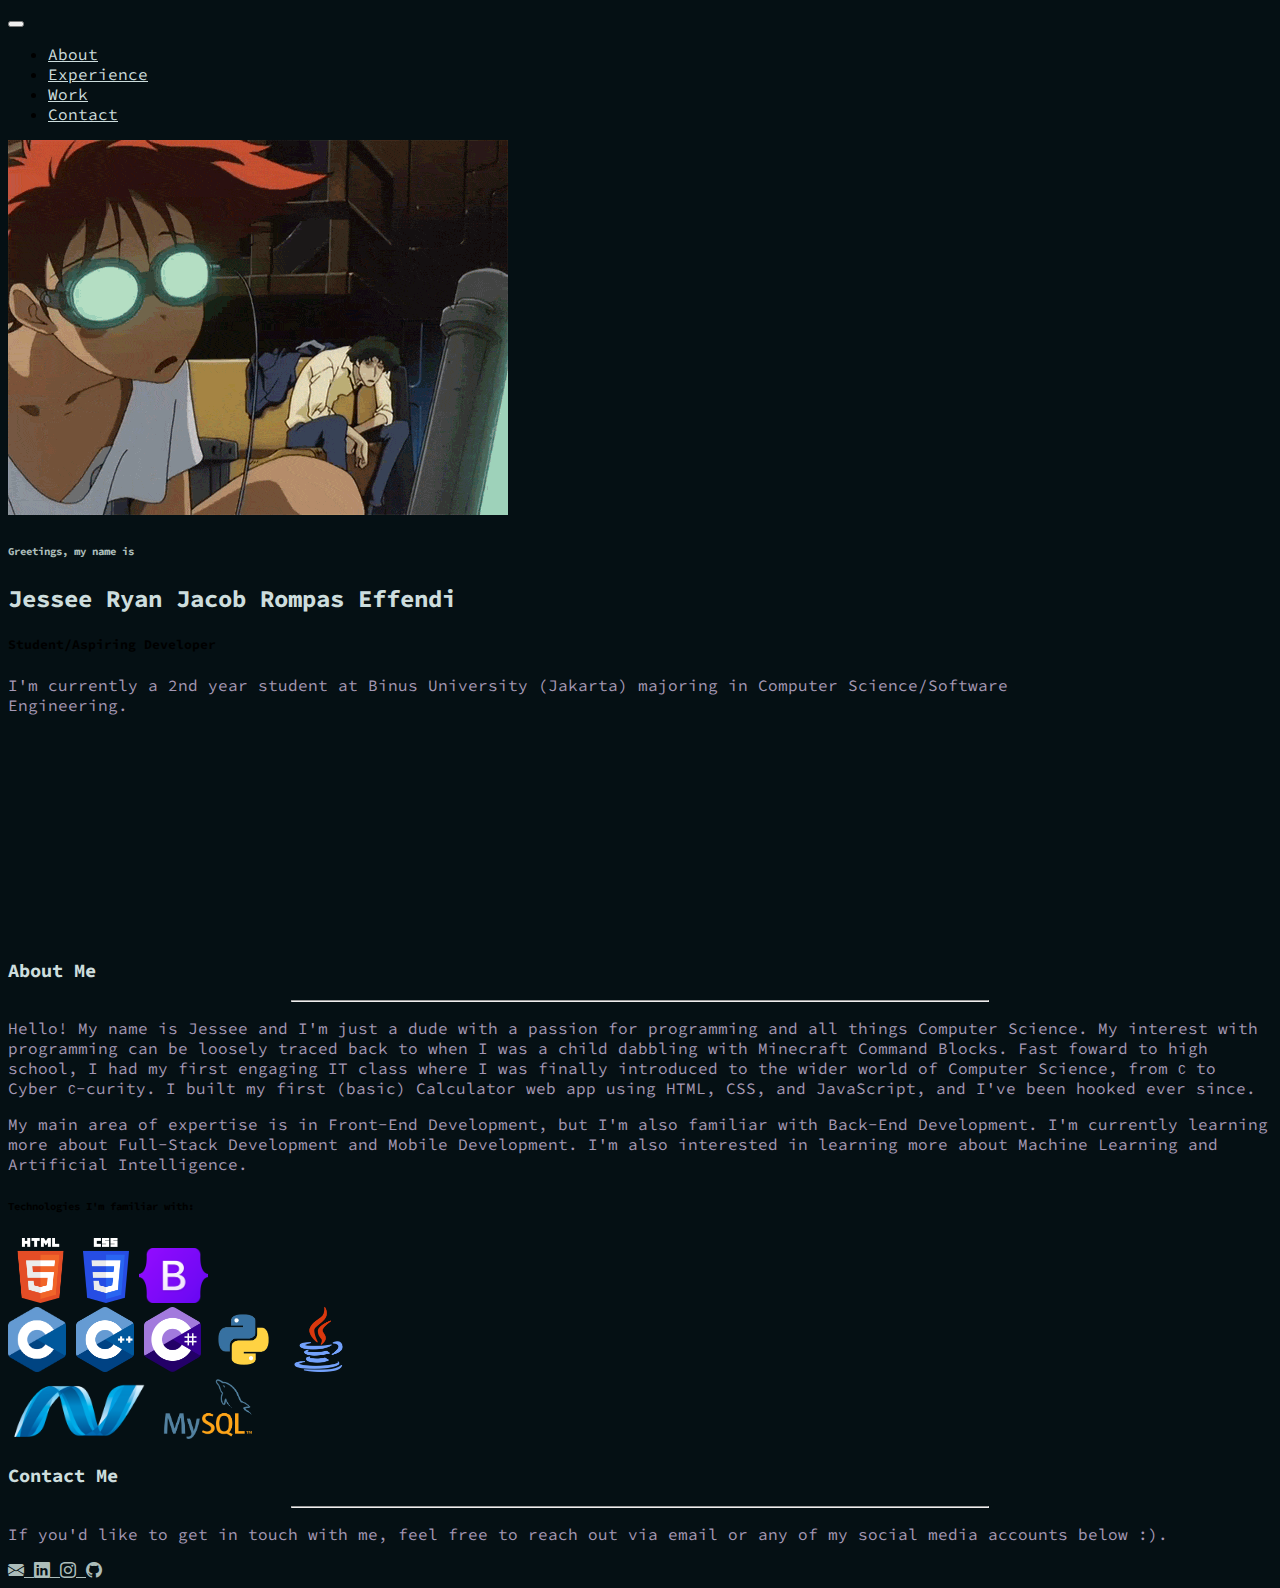
==== pages/index.html @ 1424f885 "renamed:    pages/home.html -> pages/index.html" ====
<!DOCTYPE html>
<html lang="en">

<head>
    <meta charset="UTF-8" />
    <meta http-equiv="X-UA-Compatible" content="IE=edge" />
    <meta name="viewport" content="width=device-width, initial-scale=1.0" />
    <title>Jessee Ryan Jacob Rompas Effendi</title>
    <link rel="icon" type="image/png" sizes="32x32" href="logo.png" />
    <link href="https://cdn.jsdelivr.net/npm/bootstrap@5.0.2/dist/css/bootstrap.min.css" rel="stylesheet"
        integrity="sha384-EVSTQN3/azprG1Anm3QDgpJLIm9Nao0Yz1ztcQTwFspd3yD65VohhpuuCOmLASjC" crossorigin="anonymous" />
    <link rel="stylesheet" href="../assets/css/stylesheet.css">
    <link rel="stylesheet" href="https://cdn.jsdelivr.net/npm/bootstrap-icons@1.11.3/font/bootstrap-icons.min.css">
    <link rel="preconnect" href="https://fonts.googleapis.com">
    <link rel="preconnect" href="https://fonts.gstatic.com" crossorigin>
    <link href="https://fonts.googleapis.com/css2?family=Source+Code+Pro:ital,wght@0,200..900;1,200..900&display=swap"
        rel="stylesheet">
</head>

<body class="bg-dark">
    <header>
        <nav class="position-fixed top-0 start-0 end-0 w-100 autohide navbar navbar-expand-lg navbar-dark bg-dark">
            <div class="container-fluid">
                <button class="navbar-toggler ms-auto" type="button" data-bs-toggle="collapse"
                    data-bs-target="#navbarSupportedContent" aria-controls="navbarSupportedContent"
                    aria-expanded="false" aria-label="Toggle navigation">
                    <span class="navbar-toggler-icon"></span>
                </button>
                <div class="collapse navbar-collapse custom-center-mobile" id="navbarSupportedContent">
                    <ul class="navbar-nav ms-lg-auto py-lg-3 px-lg-4">
                        <li class="nav-item mx-auto mx-lg-2">
                            <a class="nav-link fs-5 fw-bold" href="#about">About</a>
                        </li>
                        <li class="nav-item mx-auto mx-lg-2">
                            <a class="nav-link fs-5 fw-bold" href="#experience">Experience</a>
                        </li>
                        <li class="nav-item mx-auto mx-lg-2">
                            <a class="nav-link fs-5 fw-bold" href="#work">Work</a>
                        </li>
                        <li class="nav-item mx-auto mx-lg-2">
                            <a class="nav-link fs-5 fw-bold" href="#contact">Contact</a>
                        </li>
                    </ul>
                </div>
            </div>
        </nav>
    </header>
    <div id="content" class="px-2 px-lg-5">
        <main>
            <section id="introduction" class="container-fluid d-flex align-items-center justify-content-center py-5 min-vh-100">
                <div class="container mt-5 mt-xl-0">
                    <div class="row">
                        <div class="col-lg-6 d-flex justify-content-center">
                            <img src="../assets/images/edwardspike.gif" alt="Jessee Ryan Jacob Rompas Effendi"
                                class="border border-2 rounded-pill img-fluid">
                        </div>
                        <div class="col-lg-6 d-flex flex-column justify-content-center pt-5 pt-lg-0 intro-pe-11em">
                            <h6 class="text-light">Greetings, my name is</h6>
                            <h2 class="text-lighter fw-bold">Jessee Ryan Jacob Rompas Effendi</h2>
                            <h5 class="text-info fw-bold">Student/Aspiring Developer</h5>
                            <p class="text-primary">
                                I'm currently a 2nd year student at Binus University (Jakarta) majoring in Computer
                                Science/Software Engineering.
                            </p>
                        </div>
                    </div>
                </div>
            </section>
            <section id="about" class="container-fluid py-5 px-md-5 min-vh-100">
                <div class="container">
                    <div class="row">
                        <h3 class="text-lighter fw-bold">About Me</h3>
                        <hr style="width:55%">
                        <div class="col-lg-6">
                            <p class="text-primary">
                                Hello! My name is Jessee and I'm just a dude with a passion for programming and
                                all things Computer Science. My interest with programming can be loosely traced back to
                                when I was a child dabbling with Minecraft Command Blocks. Fast foward to high school, 
                                I had my first engaging IT class where I was finally introduced to the wider world of Computer 
                                Science, from <code class="fs-6">C</code> to Cyber <code class="fs-6">C</code>-curity.
                                I built my first (basic) Calculator web app using HTML, CSS, and JavaScript, and I've
                                been hooked ever since.
                            </p>
                            <!-- <p class="text-primary">
                                My other interests include reading (novel, manga, manhwa), watching movies, and
                                especially listening to music. I also enjoy playing board/puzzle games, such as Chess,
                                Sudoku, and Wordle, as well as keeping up with the NBA.
                            </p> -->
                            <p class="text-primary">
                                My main area of expertise is in Front-End Development, but I'm also familiar with
                                Back-End Development.
                                I'm currently learning more about Full-Stack Development and Mobile Development.
                                I'm also interested in learning more about Machine Learning and Artificial Intelligence.
                            </p>
                        </div>
                        <div class="col-lg-6 d-flex justify-content-center flex-column py-5">
                            <h6 class="text-info text-center fw-bold mb-1">
                                Technologies I'm familiar with:
                            </h6>
                            <div class="d-flex justify-content-center flex-column">
                                <div class="d-flex justify-content-center my-3 flex-wrap-mobile">
                                    <img src="../assets/images/html.png" alt="HTML" class="img-fluid me-3 mt-3 mt-sm-1 tech-logo">
                                    <img src="../assets/images/css.png" alt="CSS" class="img-fluid mx-3 mt-3 mt-sm-1 tech-logo">
                                    <!-- <img src="../assets/images/js.png" alt="JavaScript" class="img-fluid mx-3 tech-logo"> -->
                                    <img src="../assets/images/bootstrap.png" alt="Bootstrap" class="img-fluid ms-3 mt-auto tech-logo" style="height: 55px!important;">
                                </div>                            
                                <div class="d-flex justify-content-center my-3 flex-wrap-mobile">
                                    <img src="../assets/images/c.png" alt="C" class="img-fluid me-3 mt-3 mt-sm-1 tech-logo">
                                    <img src="../assets/images/cpp.png" alt="C++" class="img-fluid mx-3 mt-3 mt-sm-1 tech-logo">
                                    <img src="../assets/images/csharp.png" alt="C#" class="img-fluid mx-3 mb-3 my-sm-0 mt-3 mt-sm-1  tech-logo">
                                    <img src="../assets/images/python.png" alt="Python" class="img-fluid me-3 mx-sm-3 mt-3 mt-sm-1 tech-logo">
                                    <img src="../assets/images/java.png" alt="Java" class="img-fluid ms-3 mt-3 mt-sm-1 tech-logo">
                                </div>
                                <div class="d-flex justify-content-center my-3 flex-wrap-mobile">
                                    <img src="../assets/images/asp.net.png" alt="ASP.NET" class="img-fluid me-3 mt-3 mt-sm-1 tech-logo">
                                    <img src="../assets/images/mysql.png" alt="MySQL" class="img-fluid ms-3 mt-3 mt-sm-1 tech-logo">
                                </div>
                                <!-- <div class="d-flex justify-content-start">
                                    <img src="../assets/images/git.png" alt="Git" class="img-fluid">
                                    <img src="../assets/images/github.png" alt="GitHub" class="img-fluid">
                                    <img src="../assets/images/vscode.png" alt="Visual Studio Code" class="img-fluid">
                                    <img src="../assets/images/figma.png" alt="Figma" class="img-fluid">
                                    <img src="../assets/images/photoshop.png" alt="Adobe Photoshop" class="img-fluid">
                                </div> -->
                            </div>
                        </div>
                    </div>
                </div>
            </section>
            <section id="experience" class="container-fluid bg-dark text-white py-5 min-vh-100">
                <div class="container">
                </div>
            </section>
            <section id="work" class="container-fluid bg-dark text-white py-5 min-vh-100">
                <div class="container">
                </div>
            </section>
            <section id="contact" class="container-fluid bg-dark text-white py-5 min-vh-100">
                <div class="container">
                    <div class="row">
                        <div class="col-lg-6 ms-auto text-end">
                            <h3 class="text-lighter fw-bold">Contact Me</h3>
                            <hr style="width:55%; margin-left:auto;">
                            <p class="text-primary">
                                If you'd like to get in touch with me, feel free to reach out via email or any of my
                                social media accounts below :&#41;.
                            </p>
                            <div class="d-flex justify-content-end fs-3">
                                <a href="mailto:jessee.ryan15@gmail.com" class="text-decoration-none text-light">
                                    <i class="bi bi-envelope-fill me-2"></i>
                                </a>
                                <a href="https://www.linkedin.com/in/jessee-ryan-jacob-rompas-effendi-0b1b3b1b4/"
                                    class="text-decoration-none text-light">
                                    <i class="bi bi-linkedin me-2"></i>
                                </a>
                                <a href="https://www.instagram.com/profile/jessee.re/"
                                    class="text-decoration-none text-light">
                                    <i class="bi bi-instagram me-2"></i>
                                </a>
                                <a href="https://github.com/not-jess" class="text-decoration-none text-light">
                                    <i class="bi bi-github me-2"></i>
                                </a>
                            </div>
                        </div>
                    </div>
                </div>
            </section>
        </main>
    </div>
    <script src="https://cdn.jsdelivr.net/npm/bootstrap@5.0.2/dist/js/bootstrap.bundle.min.js"
        integrity="sha384-MrcW6ZMFYlzcLA8Nl+NtUVF0sA7MsXsP1UyJoMp4YLEuNSfAP+JcXn/tWtIaxVXM" crossorigin="anonymous">
        </script>
    <script src="../assets/js/script.js"></script>
</body>

</html>
---- assets/css/stylesheet.css ----
/* over bootstrap */

body {
  font-family: "Source Code Pro", monospace!important;
}

.bg-primary{
    background-color: #A599B5!important;
}
.text-primary{
    color: #A599B5!important;
}
.border-primary{
    border-color: #A599B5!important;
}
.bg-secondary{
    background-color: #2e2f2f!important;
}
.text-secondary{
    color: #2e2f2f!important;
}
.border-secondary{
    border-color: #2e2f2f!important;
}
.bg-dark{
    background-color: #051014!important;
}
.text-dark{
    color: #051014!important;
}
.border-dark{
    border-color: #051014!important;
}
.bg-light{
    background-color: #ACBDBA!important;
}
.text-light{
    color: #ACBDBA!important;
}
.border-light{
    border-color: #ACBDBA!important;
}

.navbar-dark .navbar-brand,
.navbar-dark .navbar-nav .nav-link {
    color: #CDDDDD !important; /* lighter */
}

.navbar-dark .navbar-brand:hover,
.navbar-dark .navbar-nav .nav-link:hover {
    color:  #ffffff!important; /* white */
}

.navbar-dark .navbar-toggler-icon {
    background-image: url("data:image/svg+xml,%3csvg xmlns='http://www.w3.org/2000/svg' viewBox='0 0 30 30'%3e%3cpath stroke='%23ACBDBA' stroke-linecap='round' stroke-miterlimit='10' stroke-width='2' d='M4 7h22M4 15h22M4 23h22'/%3e%3c/svg%3e") !important;
}

/* new */
.bg-lighter{
    background-color: #CDDDDD!important;
}
.text-lighter{
    color: #CDDDDD!important;
}
.border-lighter{
    border-color: #CDDDDD!important;
}
/* content  */
/* #content {
    padding-left: 5em;
    padding-right: 5em;
} */

/* nav */
.scrolled-down{
    transform:translateY(-100%); transition: all 0.3s ease-in-out;
}
.scrolled-up{
    transform:translateY(0); transition: all 0.3s ease-in-out;
    box-shadow: 0 4px 8px rgba(0, 0, 0, 0.5);
    /* background-color: rgba(255, 255, 255, 0.5)!important;  */
    background-color: transparent!important;
    backdrop-filter: blur(5px); 
}

.near-top {
    box-shadow: none;
}

@media (max-width: 768px) {
    .custom-center-mobile {
        display: flex;
        flex-direction: column;
        align-items: center;
    }
}

/* introduction */
#introduction {
    min-height: calc(100vh - 100px); 
}
@media (max-width: 576px) {
    #introduction {
        min-height: calc(100vh - 56px); 
    }
}

.intro-pe-11em {
    padding-right: 11em;
}



/*  phone */
@media (max-width: 576px) {
    .intro-pe-11em {
        padding-right: 0;
    }
}
/* tablet */
@media (min-width: 768px) and (max-width: 992px) {
    .intro-pe-11em {
        padding-right: 5em;
    }
}

/* about */
.tech-logo {
    height: 65px!important;
}

/* SMALL phone */
@media (max-width: 400px) {
    /* .tech-logo {
        margin-top:1em;
    } */
}

/* phone */
@media (max-width: 576px) {
    .flex-wrap-mobile {
        flex-wrap: wrap;
    }
}
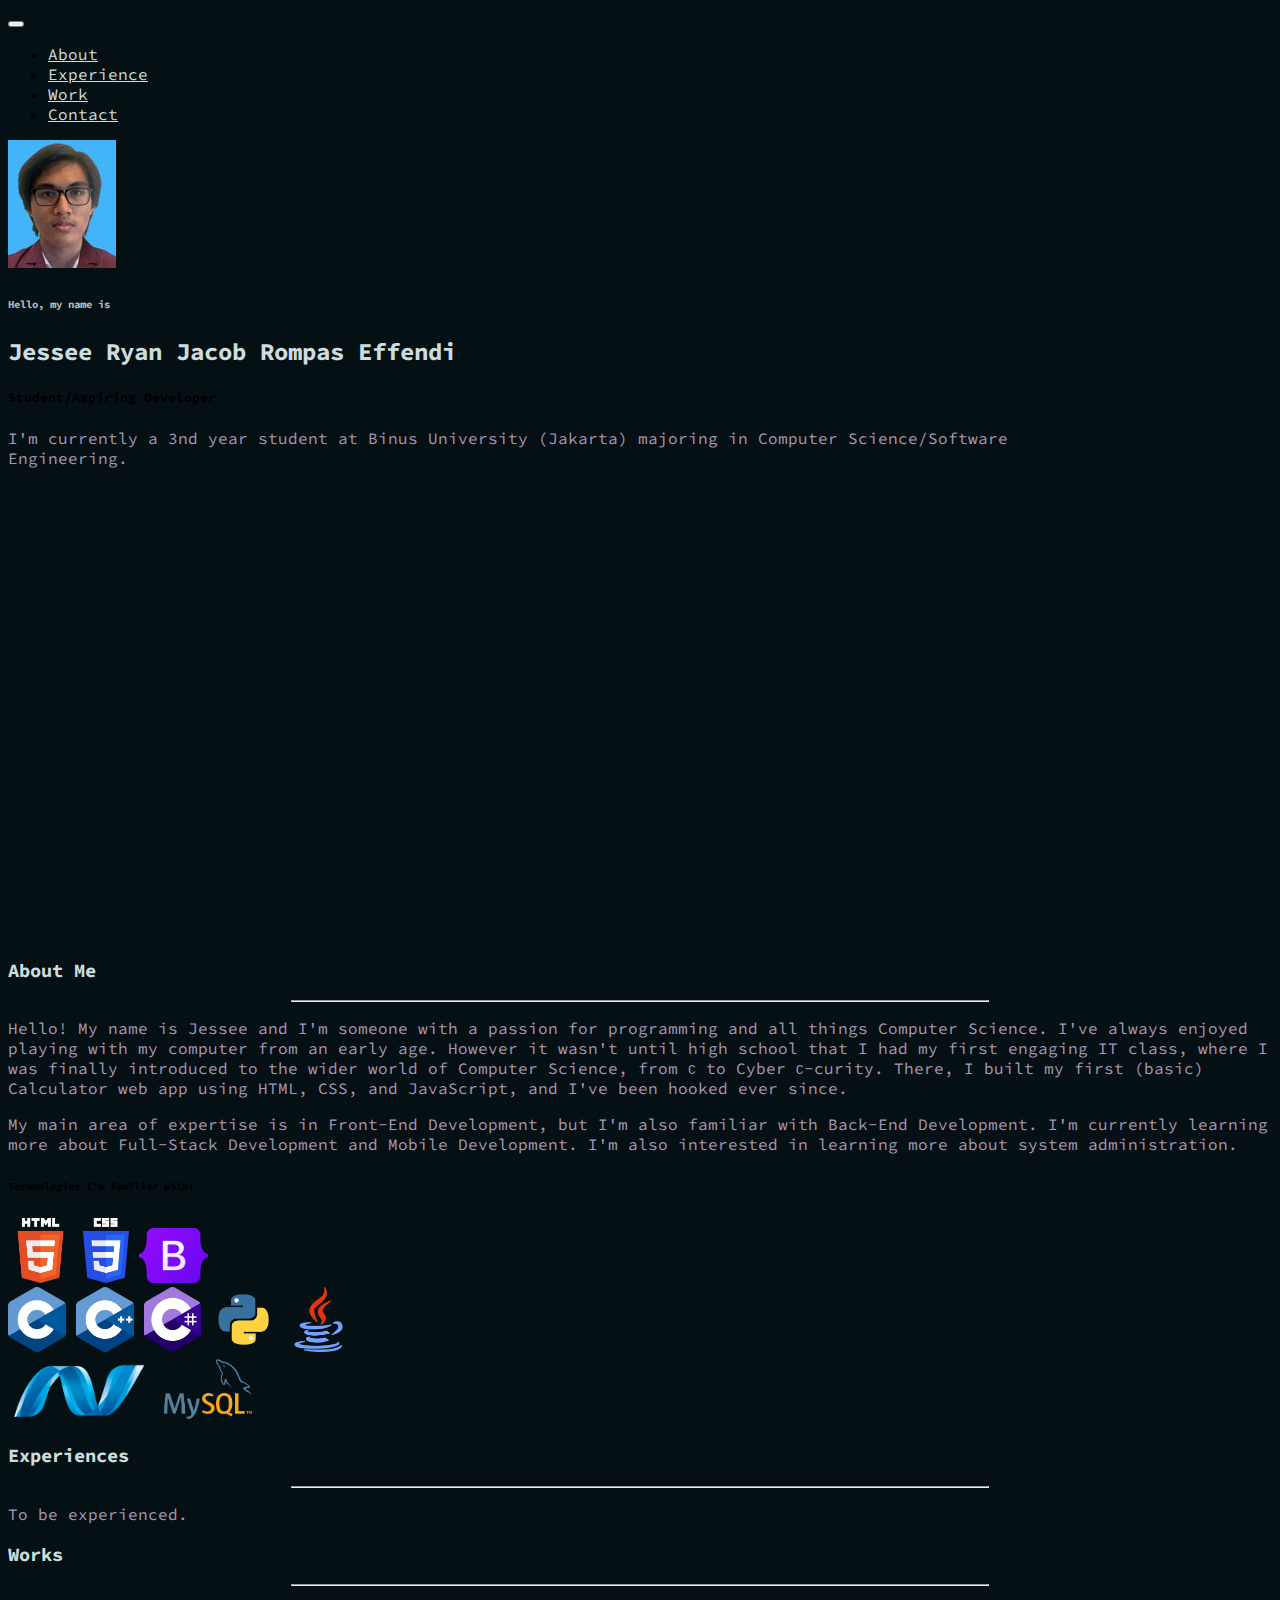
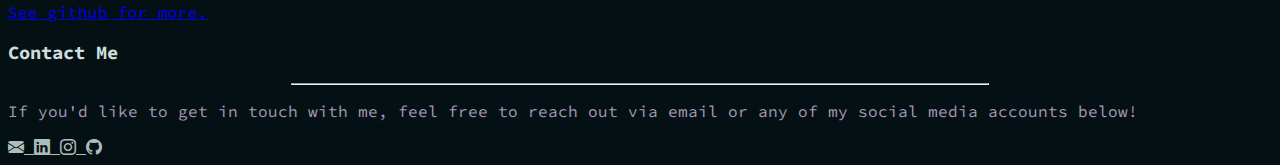
==== commit 0347713c: "deleted:    assets/images/edwardspike.gif 	new file:   assets/images/me.jpg 	modified:   pages/index" ====
--- a/pages/index.html
+++ b/pages/index.html
@@ -51,15 +51,15 @@
                 <div class="container mt-5 mt-xl-0">
                     <div class="row">
                         <div class="col-lg-6 d-flex justify-content-center">
-                            <img src="../assets/images/edwardspike.gif" alt="Jessee Ryan Jacob Rompas Effendi"
-                                class="border border-2 rounded-pill img-fluid">
+                            <img src="../assets/images/me.jpg" alt="Jessee Ryan Jacob Rompas Effendi"
+                                class="border border-2 rounded-circle img-fluid">
                         </div>
                         <div class="col-lg-6 d-flex flex-column justify-content-center pt-5 pt-lg-0 intro-pe-11em">
-                            <h6 class="text-light">Greetings, my name is</h6>
+                            <h6 class="text-light">Hello, my name is</h6>
                             <h2 class="text-lighter fw-bold">Jessee Ryan Jacob Rompas Effendi</h2>
                             <h5 class="text-info fw-bold">Student/Aspiring Developer</h5>
                             <p class="text-primary">
-                                I'm currently a 2nd year student at Binus University (Jakarta) majoring in Computer
+                                I'm currently a 3nd year student at Binus University (Jakarta) majoring in Computer
                                 Science/Software Engineering.
                             </p>
                         </div>
@@ -73,13 +73,18 @@
                         <hr style="width:55%">
                         <div class="col-lg-6">
                             <p class="text-primary">
-                                Hello! My name is Jessee and I'm just a dude with a passion for programming and
-                                all things Computer Science. My interest with programming can be loosely traced back to
+                                Hello! My name is Jessee and I'm someone with a passion for programming and
+                                all things Computer Science. I've always enjoyed playing with my computer from an early age.
+                                However it wasn't until high school that I had my first engaging IT class, where I was finally 
+                                introduced to the wider world of Computer Science, from <code class="fs-6">C</code> to 
+                                Cyber <code class="fs-6">C</code>-curity. There, I built my first (basic) Calculator web app using HTML, CSS, and JavaScript, and I've
+                                been hooked ever since.   
+                                <!-- My interest with programming can be loosely traced back to
                                 when I was a child dabbling with Minecraft Command Blocks. Fast foward to high school, 
                                 I had my first engaging IT class where I was finally introduced to the wider world of Computer 
                                 Science, from <code class="fs-6">C</code> to Cyber <code class="fs-6">C</code>-curity.
                                 I built my first (basic) Calculator web app using HTML, CSS, and JavaScript, and I've
-                                been hooked ever since.
+                                been hooked ever since. -->
                             </p>
                             <!-- <p class="text-primary">
                                 My other interests include reading (novel, manga, manhwa), watching movies, and
@@ -88,12 +93,11 @@
                             </p> -->
                             <p class="text-primary">
                                 My main area of expertise is in Front-End Development, but I'm also familiar with
-                                Back-End Development.
-                                I'm currently learning more about Full-Stack Development and Mobile Development.
-                                I'm also interested in learning more about Machine Learning and Artificial Intelligence.
-                            </p>
-                        </div>
-                        <div class="col-lg-6 d-flex justify-content-center flex-column py-5">
+                                Back-End Development. I'm currently learning more about Full-Stack Development and Mobile Development.
+                                I'm also interested in learning more about system administration.
+                            </p>
+                        </div>
+                        <div class="col-lg-6 d-flex justify-content-center flex-column py-2">
                             <h6 class="text-info text-center fw-bold mb-1">
                                 Technologies I'm familiar with:
                             </h6>
@@ -129,10 +133,30 @@
             </section>
             <section id="experience" class="container-fluid bg-dark text-white py-5 min-vh-100">
                 <div class="container">
+                    <div class="row"></div>
+                        <div class="col-lg-6 ms-auto text-end">
+                            <h3 class="text-lighter fw-bold">Experiences</h3>
+                            <hr style="width:55%; margin-left:auto;">
+                            <p class="text-primary font-italic">
+                                To be experienced.
+                            </p>
+                        </div>
+                    </div>
                 </div>
             </section>
             <section id="work" class="container-fluid bg-dark text-white py-5 min-vh-100">
                 <div class="container">
+                    <div class="container">
+                        <div class="row"></div>
+                            <h3 class="text-lighter fw-bold">Works</h3>
+                            <hr style="width:55%">
+                            <div class="col-lg-6">
+                                <p class="text-primary font-italic">
+                                    <a href="https://github.com/not-jess">See github for more.</a>
+                                </p>
+                            </div>
+                        </div>
+                    </div>
                 </div>
             </section>
             <section id="contact" class="container-fluid bg-dark text-white py-5 min-vh-100">
@@ -143,7 +167,7 @@
                             <hr style="width:55%; margin-left:auto;">
                             <p class="text-primary">
                                 If you'd like to get in touch with me, feel free to reach out via email or any of my
-                                social media accounts below :&#41;.
+                                social media accounts below!
                             </p>
                             <div class="d-flex justify-content-end fs-3">
                                 <a href="mailto:jessee.ryan15@gmail.com" class="text-decoration-none text-light">
